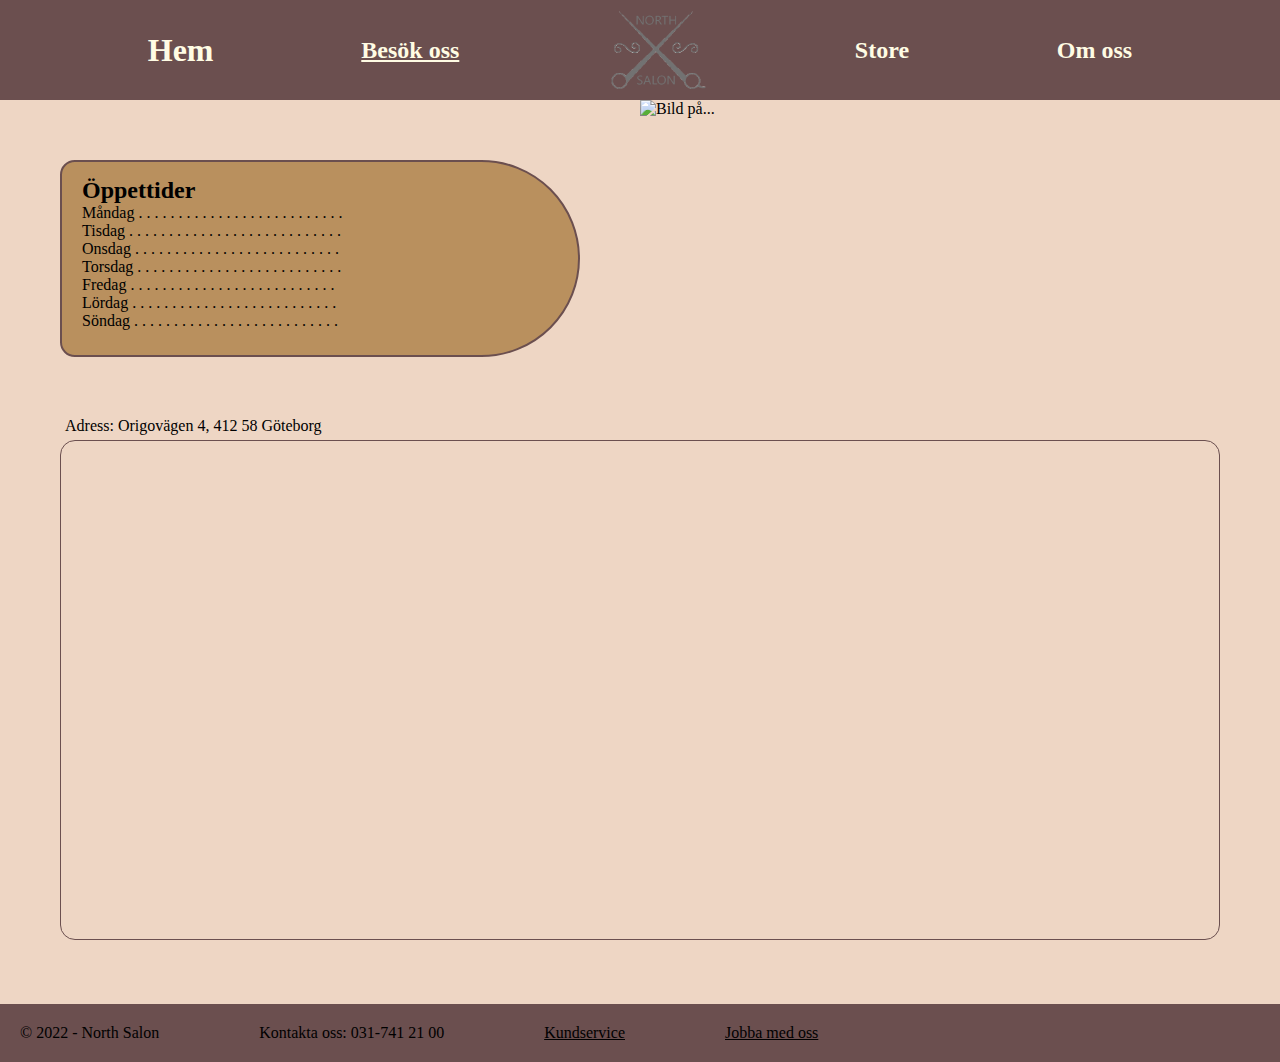
==== besok_oss.html @ f7ffc92c "Har en ordentlig struktur i index.html + besok_oss.html (både desktop och mobile layout), bara några" ====
<!DOCTYPE html>
<html lang="en">
<head>
    <meta charset="UTF-8">
    <meta http-equiv="X-UA-Compatible" content="IE=edge">
    <meta name="viewport" content="width=device-width, initial-scale=1.0">
    <link rel="stylesheet" href="css/style.css">
    <title>North Salon - Besök oss</title>
</head>
<body>
<div id="wrapper_besok_oss">
    <nav>
        <ul class="nav-links">
            <li><a href="index.html" class="unfocused_anchor"><h2 class="menu_titles">Hem</h1></a></li>
            <li><a href="besok_oss.html" id="focused_anchor"><h1 class="menu_titles">Besök oss</h1></a></li>
            <li><a href="store.html" class="unfocused_anchor"><h2 class="menu_titles">Store</h1></a></li>
            <li><a href="om_oss.html" class="unfocused_anchor"><h2 class="menu_titles">Om oss</h1></a></li>
        </ul>
        <div class="burger">
            <div id="line1"></div>
            <div id="line2"></div>
            <div id="line3"></div>
        </div>
    </nav>

    <header><img src="misc/Hemsidans logga (v3).png" alt="North Salon" id="logo"></header>


    <nav id="nav_desktop">
        <a href="index.html" class="unfocused_anchor_desktop"><h1 class="nav_titles">Hem</h1></a>
        <a href="besok_oss.html" id="focused_anchor_desktop"><h2 class="nav_titles">Besök oss</h1></a>
        <img src="misc/Hemsidans logga (v3).png" alt="North Salon" id="logo_desktop">
        <a href="store.html" class="unfocused_anchor_desktop"><h2 class="nav_titles">Store</h1></a>
        <a href="om_oss.html" class="unfocused_anchor_desktop"><h2 class="nav_titles">Om oss</h1></a>
    </nav>
    
    <article id="information">
            <h2 id="information_title">Öppettider</h2>
            <p class="information_text">Måndag . . . . . . . . . . . . . . . . . . . . . . . . . .</p>
            <p class="information_text">Tisdag . . . . . . . . . . . . . . . . . . . . . . . . . . .</p>
            <p class="information_text">Onsdag . . . . . . . . . . . . . . . . . . . . . . . . . .</p>
            <p class="information_text">Torsdag . . . . . . . . . . . . . . . . . . . . . . . . . .</p>
            <p class="information_text">Fredag . . . . . . . . . . . . . . . . . . . . . . . . . .</p>
            <p class="information_text">Lördag . . . . . . . . . . . . . . . . . . . . . . . . . .</p>
            <p class="information_text">Söndag . . . . . . . . . . . . . . . . . . . . . . . . . .</p>
        <!-- lägg till tider? -->
    </article>

    <div id="address">
        <p id="address_text">Adress: Origovägen 4, 412 58 Göteborg</p>
    </div>

    <aside id="image_besok_oss_desktop">
        <img src="" alt="Bild på..."> 
        <!-- Denna bilden ska bara visas i desktop layout -->
    </aside>

    <article id="directions">
        <iframe src="https://www.google.com/maps/embed?pb=!1m18!1m12!1m3!1d1268.0097344275684!2d11.974071090032513!3d57.69047335032419!2m3!1f0!2f0!3f0!3m2!1i1024!2i768!4f13.1!3m3!1m2!1s0x464ff30cadd946df%3A0x39654b05d8cc5f4a!2sOrigov%C3%A4gen%204%2C%20412%2058%20G%C3%B6teborg!5e0!3m2!1ssv!2sse!4v1644568182433!5m2!1ssv!2sse" allowfullscreen="" loading="lazy" id="directions_map"></iframe>
    </article>

    <footer>
        <p class="footer_text">© 2022 - North Salon</p>
        <p class="footer_text">Kontakta oss: 031-741 21 00</p>
        <p class="footer_text2">Kundservice</p>
        <p class="footer_text2">Jobba med oss</p>
    </footer>
</div>

    <script src="js/script.js"></script>
</body>
</html>
---- css/style.css ----
* {
    box-sizing: border-box;
    margin: 0;
    padding: 0;
    max-width: 100%;
    background-color: #EED6C4;
}

#wrapper_home {
    display: grid;
    grid-template-columns: 100px minmax(300px, 1fr);
    grid-template-rows: 1fr 5fr 5fr 1fr;
    grid-template-areas: 
    "nav log"
    "off off"
    "ser ser"
    "foo foo";
    background-color: #EED6C4;

    height: 100vh;
    width: 100vw;
}

nav {
    grid-area: nav;
    display: flex;
    justify-content: flex-start;
    align-items: center;
    height: 100px;
    background-color: #6B4F4F;
}

.nav-links {
    display: flex;
    flex-direction: column;
    justify-content: space-around;
    height: 90vh;
    position: absolute;
    top: -90vh;
    left: 0px;
    width: 200px;
    align-items: center;
    background-color: #6B4F4F;
    transition: all 0.5s;
}

.nav-active {
    transform: translateY(100vh);
}

.nav-links li {
    list-style: none;
}

.nav-links a {
    text-decoration: none;
    letter-spacing: 0.1875rem;
    color: #EED6C4;
    font-weight: bold;
    font-size: 1.25rem;
    text-transform: uppercase;
}

.burger div {
    width: 25px;
    height: 3px;
    background-color: #EED6C4;
    margin: 5px;
    border-radius: 10%;
    transition: all 0.5s;
}

.toggle #line2 {
    opacity: 0;
}

.toggle #line1 {
    transform: rotate(-45deg) translate(-5px, 6px);
}

.toggle #line3 {
    transform: rotate(45deg) translate(-5px, -6px);
}

.menu_titles {
    background-color: #6B4F4F;
}

.burger {
    margin-right: 3.125rem;
    cursor: pointer;
    background-color: #6B4F4F;
}

header {
    background-color: #6B4F4F;
    grid-area: log;
    display: flex;
    justify-content: center;
    padding: 8px;
    
}

#logo {
    width: 100px;
    background-color: #6B4F4F;
}

#nav_desktop {
    display: none;
}

#offers {
    grid-area: off;
    display: flex;
    flex-direction: column;
    justify-content: space-evenly;
    margin: 20px;
    align-items: flex-start;
    flex-wrap: wrap;
}

.offer_box {
    border-radius: 15px 50px;
    border: 2px solid black;
    background-color: #b9905e;
    padding: 20px;
    margin: 10px;
    width: 550px;
    padding-bottom: 25px;
    padding-top: 15px;
}

.offer_title {
    line-height: 150%;
    background-color: #b9905e;
}

.offer_text {
    font-size: 1rem;
    line-height: 100%;
    width: 550px;
    background-color: #b9905e;
}

#services {
    grid-area: ser;
    display: flex;
    flex-direction: column;
    justify-content: space-evenly;
    margin-left: 40px;
}

#service_top_title {
    align-self: center;
}

.service_title {
    margin-left: 20px;
}

.service_text {
    margin-left: 30px;
}

footer {
    grid-area: foo;
    background-color: #6B4F4F;
    display: flex;
    flex-direction: row;
    justify-content: start;
    padding: 20px;
}

.footer_text {
    margin-right: 55px;
    background-color: #6B4F4F;

}

.footer_text2, .footer_text2:hover {
    display: none;
}

#image_home {
    display: none;
}

#wrapper_besok_oss {
    display: grid;
    grid-template-columns: 100px minmax(300px, 1fr);
    grid-template-rows: 1fr 3fr 1fr 4fr 1fr;
    grid-template-areas: 
    "nav log"
    "inf inf"
    "adr adr"
    "map map"
    "foo foo";
    background-color: #EED6C4;

    height: 100vh;
    width: 100vw;
}

#image_besok_oss_desktop {
    display: none;
}

#information {
    grid-area: inf;
    margin: 20px;

    border-radius: 15px 50px;
    border: 2px solid #6B4F4F;
    background-color: #b9905e;
    padding: 20px;
    padding-bottom: 25px;
    padding-top: 15px;
}

#information_title {
    background-color: #b9905e;
}

.information_text {
    background-color: #b9905e;
    padding-left: 1fr;
    padding-right: 1fr;
}

#address {
    grid-area: adr;
    margin-left: 25px;
    margin-right: 20px;
}

#address_text {

}


#directions {
    grid-area: map;
    margin: 20px;
    margin-top: 5px;
}

#directions_map {
    width: 100vw;
    height: 450px;
    border-radius: 15px;
    border: 1.5px solid #6B4F4F;
}

@media screen and (min-width: 800px) {
    .burger {
        display: none;
    }

    #wrapper_home {
        grid-template-columns: 1fr 1fr;
        grid-template-rows: 1fr 1fr 3fr 3fr 1fr;
        grid-template-areas: 
        "na na"
        "of of"
        "se im"
        "fo fo";
    }

    header {
        display: none;
    }

    nav {
        display: none;
    }

    #logo_desktop {
        width: 100px;
        background-color: #6B4F4F;

    }

    .nav-links {
        display: none;
    }

    #nav_desktop {
        grid-area: na;
        display: flex;
        flex-direction: row;
        justify-content: space-evenly;
        background-color: #6B4F4F;
    }

    .nav_titles {
        background-color: #6B4F4F;
    }

    .unfocused_anchor_desktop:link, .unfocused_anchor_desktop:visited {
        color: rgb(255, 252, 228);
        text-decoration: none;
        font-weight: bold;
    }
    
    .unfocused_anchor_desktop:hover, .unfocused_anchor_desktop:active {
        color: rgb(68, 49, 32);
    }
    
    #focused_anchor_desktop:link, #focused_anchor_desktop:visited {
        color: rgb(255, 252, 228);
        text-decoration: none;
        font-weight: bold;
        text-decoration: underline;
    }
    
    #focused_anchor_desktop:hover, #focused_anchor_desktop:active{
        color: rgb(68, 49, 32);
    }

    .nav-links {
       display: none;
    }

    .nav-active {
        transform: none;
    }

    #offers {
        grid-area: of;
        flex-direction: row;
    }

    .offer_box {
        border-radius: 25px;
    }

    #services {
        grid-area: se;
    }

    footer {
        grid-area: fo;
    }

    .footer_text {
        margin-right: 100px;
    }
    
    .footer_text2, .footer_text2:hover {
        display: block;
        margin-right: 100px;
        background-color: rgb(110, 100, 73);
        cursor: pointer;
        text-decoration: underline;
        background-color: #6B4F4F;

    }

    #image_home {
        display: unset;
        grid-area: im;       
    }

    #wrapper_besok_oss {
        grid-template-columns: 1fr 1fr;
        grid-template-rows: 1fr 3fr 1fr 4fr 1fr;
        grid-template-areas: 
        "na na"
        "in im"
        "ad ad"
        "ma ma"
        "fo fo";
        background-color: #EED6C4;
    
        height: 100vh;
        width: 100vw;
    }

    #image_besok_oss_desktop {
        display: unset;
        grid-area: im;
    }

    #information {
        grid-area: in;
        margin: 60px;
    
        border-radius: 15px 100px 100px 15px;
        border: 2px solid #6B4F4F;
        background-color: #b9905e;
        padding: 20px;
        padding-bottom: 25px;
        padding-top: 15px;
    }
    
    #information_title {
        background-color: #b9905e;
        margin-right: 25px;
    }
    
    .information_text {
        background-color: #b9905e;
        margin-right: 15px;
    }
    
    #address {
        grid-area: ad;
        margin-left: 65px;
        margin-right: 20px;
    }

    #directions {
        grid-area: ma;
        margin: 60px;
        margin-top: 5px;
    }
    
    #directions_map {
        width: 100vw;
        height: 500px;
        border-radius: 15px;
        border: 1.5px solid #6B4F4F;
    }
    
}
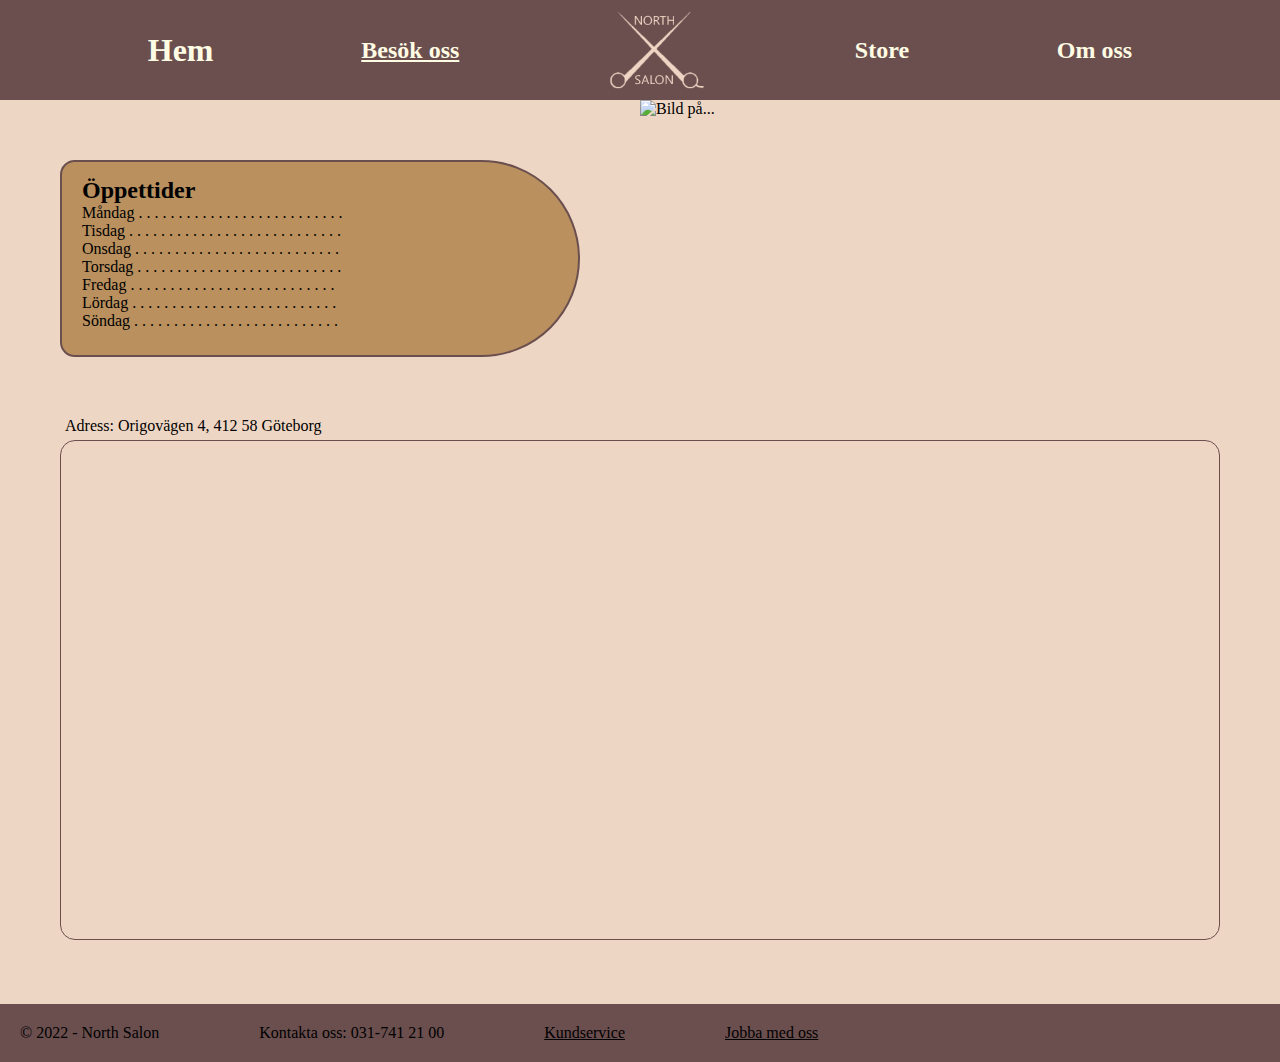
==== commit 5906dbae: "Gjort klart saker som jag skulle göra innan, till exempel lagt in alla bilder i store.html och uppda" ====
--- a/besok_oss.html
+++ b/besok_oss.html
@@ -23,13 +23,13 @@
         </div>
     </nav>
 
-    <header><img src="misc/Hemsidans logga (v3).png" alt="North Salon" id="logo"></header>
+    <header><img src="misc/Hemsida 2 - logga (final).png" alt="North Salon" id="logo"></header>
 
 
     <nav id="nav_desktop">
         <a href="index.html" class="unfocused_anchor_desktop"><h1 class="nav_titles">Hem</h1></a>
         <a href="besok_oss.html" id="focused_anchor_desktop"><h2 class="nav_titles">Besök oss</h1></a>
-        <img src="misc/Hemsidans logga (v3).png" alt="North Salon" id="logo_desktop">
+        <img src="misc/Hemsida 2 - logga (final).png" alt="North Salon" id="logo_desktop">
         <a href="store.html" class="unfocused_anchor_desktop"><h2 class="nav_titles">Store</h1></a>
         <a href="om_oss.html" class="unfocused_anchor_desktop"><h2 class="nav_titles">Om oss</h1></a>
     </nav>
--- a/css/style.css
+++ b/css/style.css
@@ -8,7 +8,7 @@
 
 #wrapper_home {
     display: grid;
-    grid-template-columns: 100px minmax(300px, 1fr);
+    grid-template-columns: 100px minmax(260px, 1fr);
     grid-template-rows: 1fr 5fr 5fr 1fr;
     grid-template-areas: 
     "nav log"
@@ -188,7 +188,7 @@
 
 #wrapper_besok_oss {
     display: grid;
-    grid-template-columns: 100px minmax(300px, 1fr);
+    grid-template-columns: 100px minmax(260px, 1fr);
     grid-template-rows: 1fr 3fr 1fr 4fr 1fr;
     grid-template-areas: 
     "nav log"
@@ -251,6 +251,157 @@
     border-radius: 15px;
     border: 1.5px solid #6B4F4F;
 }
+
+#wrapper_store {
+    display: grid;
+    grid-template-columns: 100px minmax(260px, 1fr);
+    grid-template-rows: 1fr 6fr 1fr 1fr;
+    grid-template-areas: 
+    "nav log"
+    "se1 se1"
+    "se2 se2"
+    "foo foo";
+    background-color: #EED6C4;
+
+    height: 100vh;
+    width: 100vw;
+}
+
+#section_1 {
+    grid-area: se1;
+    margin: 20px;
+    padding: 3px;
+    gap: 3px;
+    border-radius: 5px;
+    display: grid;
+    grid-template-columns: 1fr 1fr 1fr;
+    grid-auto-rows: 1fr 1fr 1fr;
+    grid-template-areas: 
+    "it1 it2 it3"
+    "it4 it5 it6"
+    "it7 it8 it9";
+    background-color: #6B4F4F;
+}
+
+.products_images {
+    
+}
+
+#item_1 {
+    grid-area: it1;
+    padding: 1px;
+    border-radius: 2px;
+}
+
+#item_2 {
+    grid-area: it2;
+    padding: 1px;
+    border-radius: 2px;
+}
+
+#item_3 {
+    grid-area: it3;
+    padding: 1px;
+    border-radius: 2px;
+}
+
+#item_4 {
+    grid-area: it4;
+    padding: 1px;
+    border-radius: 2px;
+}
+
+#item_5 {
+    grid-area: it5;
+    padding: 1px;
+    border-radius: 2px;
+}
+
+#item_6 {
+    grid-area: it6;
+    padding: 1px;
+    border-radius: 2px;
+}
+
+#item_7 {
+    grid-area: it7;
+    padding: 1px;
+    border-radius: 2px;
+}
+
+#item_8 {
+    grid-area: it8;
+    padding: 1px;
+    border-radius: 2px;
+}
+
+#item_9 {
+    grid-area: it9;
+    padding: 1px;
+    border-radius: 2px;
+}
+
+#section_2 {
+    grid-area: se2;
+    margin-left: 20px;
+}
+
+#wrapper_om_oss {
+    display: grid;
+    grid-template-columns: 100px minmax(260px, 1fr);
+    grid-template-rows: 1fr 6fr 1fr;
+    grid-template-areas: 
+    "nav log"
+    "con con"
+    "foo foo";
+    background-color: #EED6C4;
+
+    height: 100vh;
+    width: 100vw;
+}
+
+#wrapper_content_om_oss {
+    grid-area: con;
+    display: grid;
+    grid-template-columns: 1fr 1fr;
+    grid-template-rows: 3fr 3fr 1fr;
+    grid-template-areas: 
+    "hai im1"
+    "im2 his"
+    "pro pro";
+
+    height: 100vh;
+    width: 100vw;
+}
+
+#hairdressers {
+    grid-area: hai;
+}
+
+.titles_om_oss {
+
+}
+
+.text_om_oss {
+
+}
+
+#hairdressers_image {
+    grid-area: im1;
+}
+
+#history_image {
+    grid-area: im2;
+}
+
+#history {
+    grid-area: his;
+}
+
+#products {
+    grid-area: pro;
+}
+
 
 @media screen and (min-width: 800px) {
     .burger {
@@ -422,5 +573,132 @@
         border-radius: 15px;
         border: 1.5px solid #6B4F4F;
     }
-    
+
+    #wrapper_store {
+        grid-template-columns: 1fr;
+        grid-template-areas: 
+        "na"
+        "s1"
+        "s2"
+        "fo";
+    }
+
+    #section_1 {
+        grid-area: s1;
+        grid-template-columns: 1fr 1fr 1fr 1fr 1fr;
+        grid-auto-rows: 1fr 1fr;
+        grid-template-areas: 
+        /* "i1 i2 i3 i4 i5"
+        "i6 i7 i8 i9 i9"; */
+        "i1 i1 i2 i3 i4"
+        "i5 i6 i7 i8 i9";
+        /* "i1 i2 i3 i3 i4"
+        "i5 i6 i7 i8 i9"; */
+    }
+    
+    #item_1 {
+        grid-area: i1;
+        padding: 1px;
+        border-radius: 2px;
+    }
+    
+    #item_2 {
+        grid-area: i2;
+        padding: 1px;
+        border-radius: 2px;
+    }
+    
+    #item_3 {
+        grid-area: i3;
+        padding: 1px;
+        border-radius: 2px;
+    }
+    
+    #item_4 {
+        grid-area: i4;
+        padding: 1px;
+        border-radius: 2px;
+    }
+    
+    #item_5 {
+        grid-area: i5;
+        padding: 1px;
+        border-radius: 2px;
+    }
+    
+    #item_6 {
+        grid-area: i6;
+        padding: 1px;
+        border-radius: 2px;
+    }
+    
+    #item_7 {
+        grid-area: i7;
+        padding: 1px;
+        border-radius: 2px;
+    }
+    
+    #item_8 {
+        grid-area: i8;
+        padding: 1px;
+        border-radius: 2px;
+    }
+    
+    #item_9 {
+        grid-area: i9;
+        padding: 1px;
+        border-radius: 2px;
+    }
+
+    #section_2 {
+        grid-area: s2;
+    }
+
+    #wrapper_om_oss {
+        grid-template-columns: 1fr;
+        grid-template-rows: 1fr 6fr 1fr;
+        grid-template-areas: 
+        "na"
+        "co"
+        "fo";
+    }
+
+    #wrapper_content_om_oss {
+        grid-area: co;
+        display: grid;
+        grid-template-columns: 1fr 1fr;
+        grid-template-rows: 3fr 3fr 1fr;
+        grid-template-areas: 
+        "ha i1"
+        "i2 hi"
+        "pr pr";
+    }
+
+    #hairdressers {
+        grid-area: ha;
+    }
+    
+    .titles_om_oss {
+    
+    }
+    
+    .text_om_oss {
+    
+    }
+    
+    #hairdressers_image {
+        grid-area: i1;
+    }
+    
+    #history_image {
+        grid-area: i2;
+    }
+    
+    #history {
+        grid-area: hi;
+    }
+    
+    #products {
+        grid-area: pr;
+    }
 }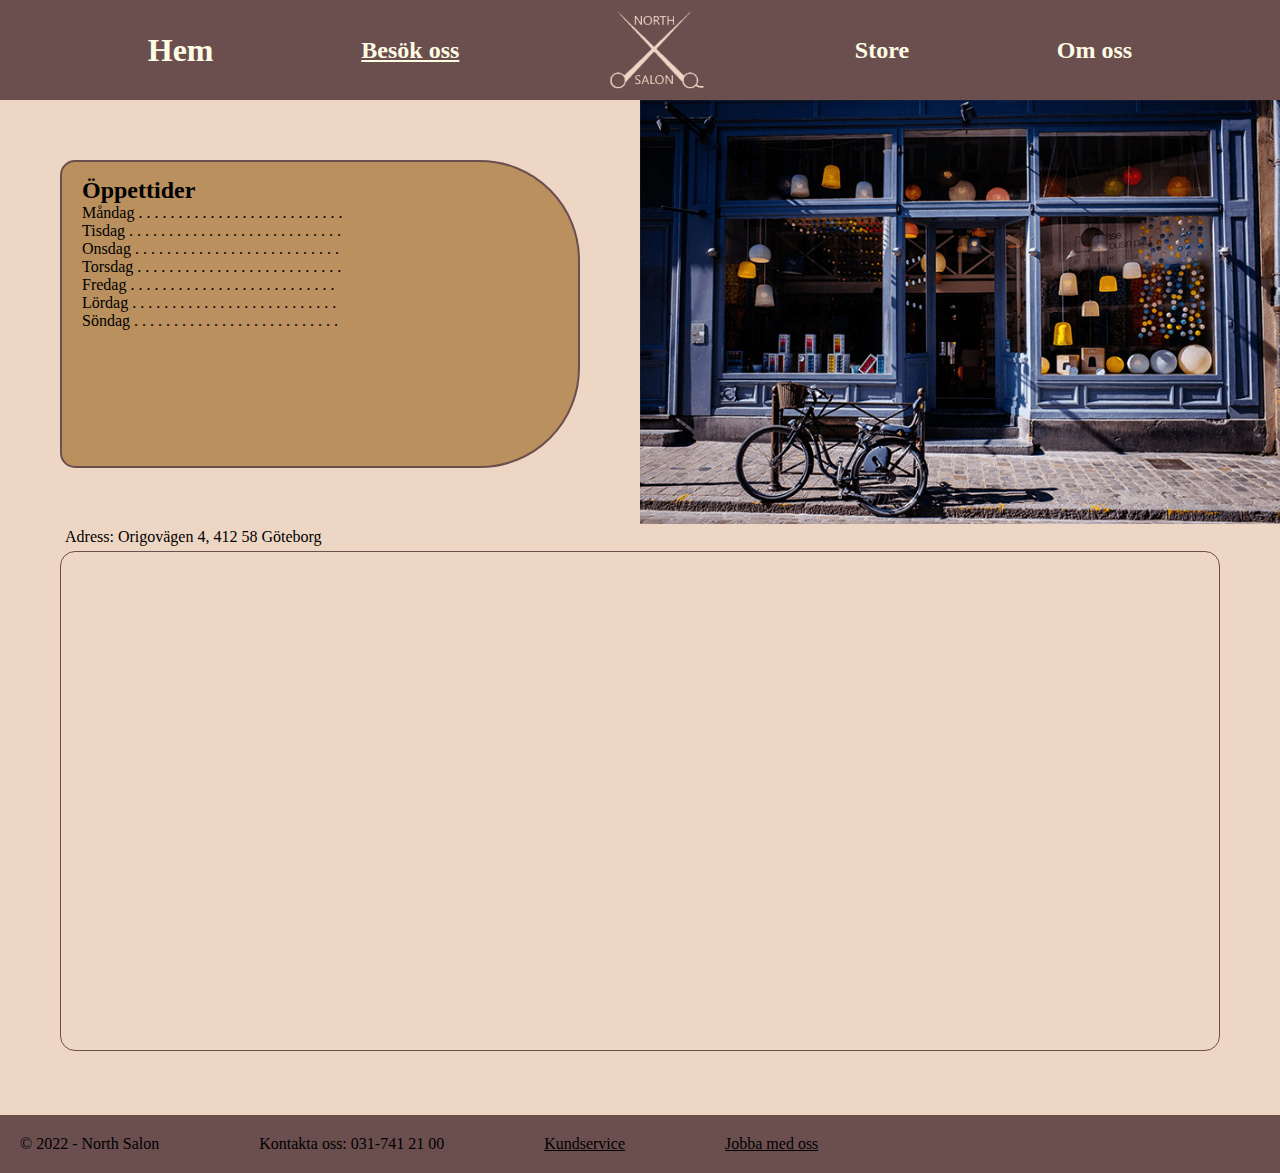
==== commit 9b168c8d: "Jobbat vidare med om_oss.html (har löst problemet med horisontell scrollning), men fortafarande inte" ====
--- a/besok_oss.html
+++ b/besok_oss.html
@@ -51,7 +51,7 @@
     </div>
 
     <aside id="image_besok_oss_desktop">
-        <img src="" alt="Bild på..."> 
+        <img src="misc/bild_om_oss.png" alt="Bild på salongen (utomhus)"> 
         <!-- Denna bilden ska bara visas i desktop layout -->
     </aside>
 
--- a/css/style.css
+++ b/css/style.css
@@ -363,19 +363,21 @@
 #wrapper_content_om_oss {
     grid-area: con;
     display: grid;
-    grid-template-columns: 1fr 1fr;
-    grid-template-rows: 3fr 3fr 1fr;
+    grid-template-columns: 1fr;
+    grid-template-rows: 0.5fr 1fr 0.5fr 1fr 0.5fr;
     grid-template-areas: 
-    "hai im1"
-    "im2 his"
-    "pro pro";
-
-    height: 100vh;
-    width: 100vw;
+    "hai"
+    "im1"
+    "his"
+    "im2"
+    "pro";
+    max-width: fit-content;
+    margin: 20px;
 }
 
 #hairdressers {
     grid-area: hai;
+    margin-bottom: 10px;
 }
 
 .titles_om_oss {
@@ -388,14 +390,20 @@
 
 #hairdressers_image {
     grid-area: im1;
+    width: 300px;
+    margin-top: 0px;
 }
 
 #history_image {
     grid-area: im2;
+    width: 300px;
+    margin-bottom: 40px;
+    margin-top: 0px;
 }
 
 #history {
     grid-area: his;
+    margin-bottom: 10px;
 }
 
 #products {
@@ -672,10 +680,12 @@
         "ha i1"
         "i2 hi"
         "pr pr";
+        margin: 40px;
     }
 
     #hairdressers {
         grid-area: ha;
+        margin-right: 10px;
     }
     
     .titles_om_oss {
@@ -688,10 +698,13 @@
     
     #hairdressers_image {
         grid-area: i1;
+        width: 500px;
+        margin-left: 10px;
     }
     
     #history_image {
         grid-area: i2;
+        width: 500px;
     }
     
     #history {
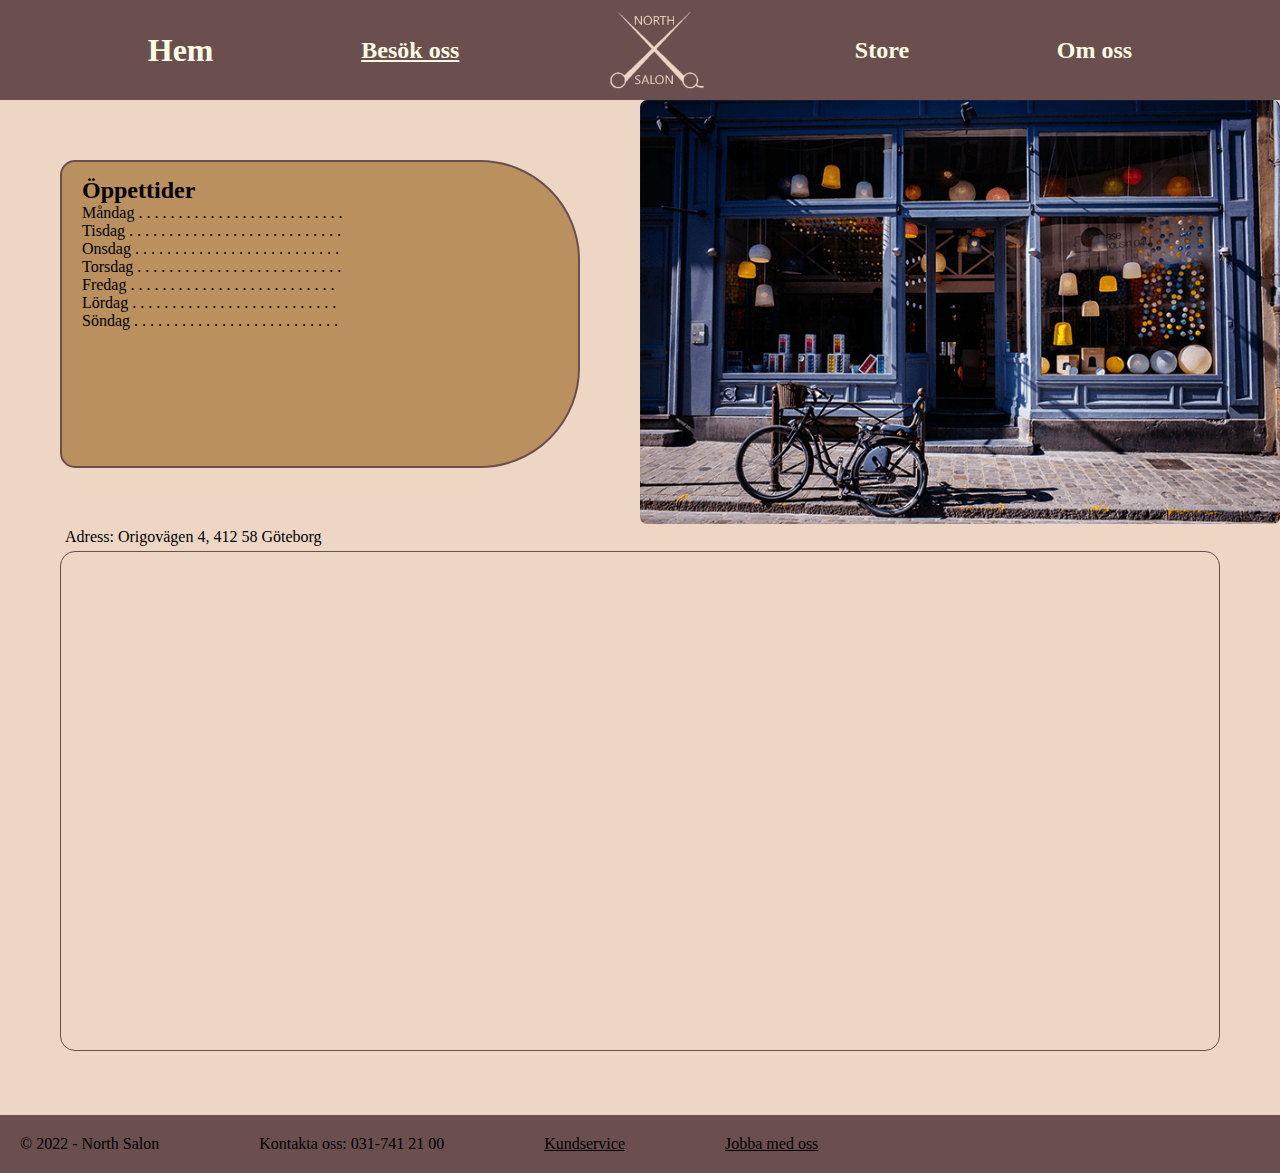
==== commit 84fd85f3: "Jag har dekorerat bilderna och lagt till animationer samt jobbat vidare med om oss sidan" ====
--- a/besok_oss.html
+++ b/besok_oss.html
@@ -29,7 +29,7 @@
     <nav id="nav_desktop">
         <a href="index.html" class="unfocused_anchor_desktop"><h1 class="nav_titles">Hem</h1></a>
         <a href="besok_oss.html" id="focused_anchor_desktop"><h2 class="nav_titles">Besök oss</h1></a>
-        <img src="misc/Hemsida 2 - logga (final).png" alt="North Salon" id="logo_desktop">
+        <img src="misc/Hemsida 2 - logga (final).png" alt="North Salon" id="logo_desktop" class="images_styling">
         <a href="store.html" class="unfocused_anchor_desktop"><h2 class="nav_titles">Store</h1></a>
         <a href="om_oss.html" class="unfocused_anchor_desktop"><h2 class="nav_titles">Om oss</h1></a>
     </nav>
@@ -51,8 +51,7 @@
     </div>
 
     <aside id="image_besok_oss_desktop">
-        <img src="misc/bild_om_oss.png" alt="Bild på salongen (utomhus)"> 
-        <!-- Denna bilden ska bara visas i desktop layout -->
+        <img src="misc/bild_om_oss.png" alt="Bild på salongen (utomhus)" class="images_styling"> 
     </aside>
 
     <article id="directions">
--- a/css/style.css
+++ b/css/style.css
@@ -104,6 +104,7 @@
 #logo {
     width: 100px;
     background-color: #6B4F4F;
+    margin-left: -100px;
 }
 
 #nav_desktop {
@@ -364,7 +365,7 @@
     grid-area: con;
     display: grid;
     grid-template-columns: 1fr;
-    grid-template-rows: 0.5fr 1fr 0.5fr 1fr 0.5fr;
+    grid-template-rows: 0.6fr 0.6fr 1fr 0.5fr 0.5fr;
     grid-template-areas: 
     "hai"
     "im1"
@@ -377,7 +378,6 @@
 
 #hairdressers {
     grid-area: hai;
-    margin-bottom: 10px;
 }
 
 .titles_om_oss {
@@ -385,13 +385,14 @@
 }
 
 .text_om_oss {
-
+    margin-bottom: 15px;
 }
 
 #hairdressers_image {
     grid-area: im1;
     width: 300px;
     margin-top: 0px;
+    border-radius: 7px;
 }
 
 #history_image {
@@ -410,6 +411,9 @@
     grid-area: pro;
 }
 
+.images_styling {
+    border-radius: 7px;
+}
 
 @media screen and (min-width: 800px) {
     .burger {
@@ -437,7 +441,6 @@
     #logo_desktop {
         width: 100px;
         background-color: #6B4F4F;
-
     }
 
     .nav-links {
@@ -513,12 +516,11 @@
         cursor: pointer;
         text-decoration: underline;
         background-color: #6B4F4F;
-
     }
 
     #image_home {
         display: unset;
-        grid-area: im;       
+        grid-area: im;
     }
 
     #wrapper_besok_oss {
@@ -714,4 +716,12 @@
     #products {
         grid-area: pr;
     }
+
+    .images_styling {
+        transition: transform .2s;
+    }
+    
+    .images_styling:hover {
+        transform: scale(1.05);
+    }
 }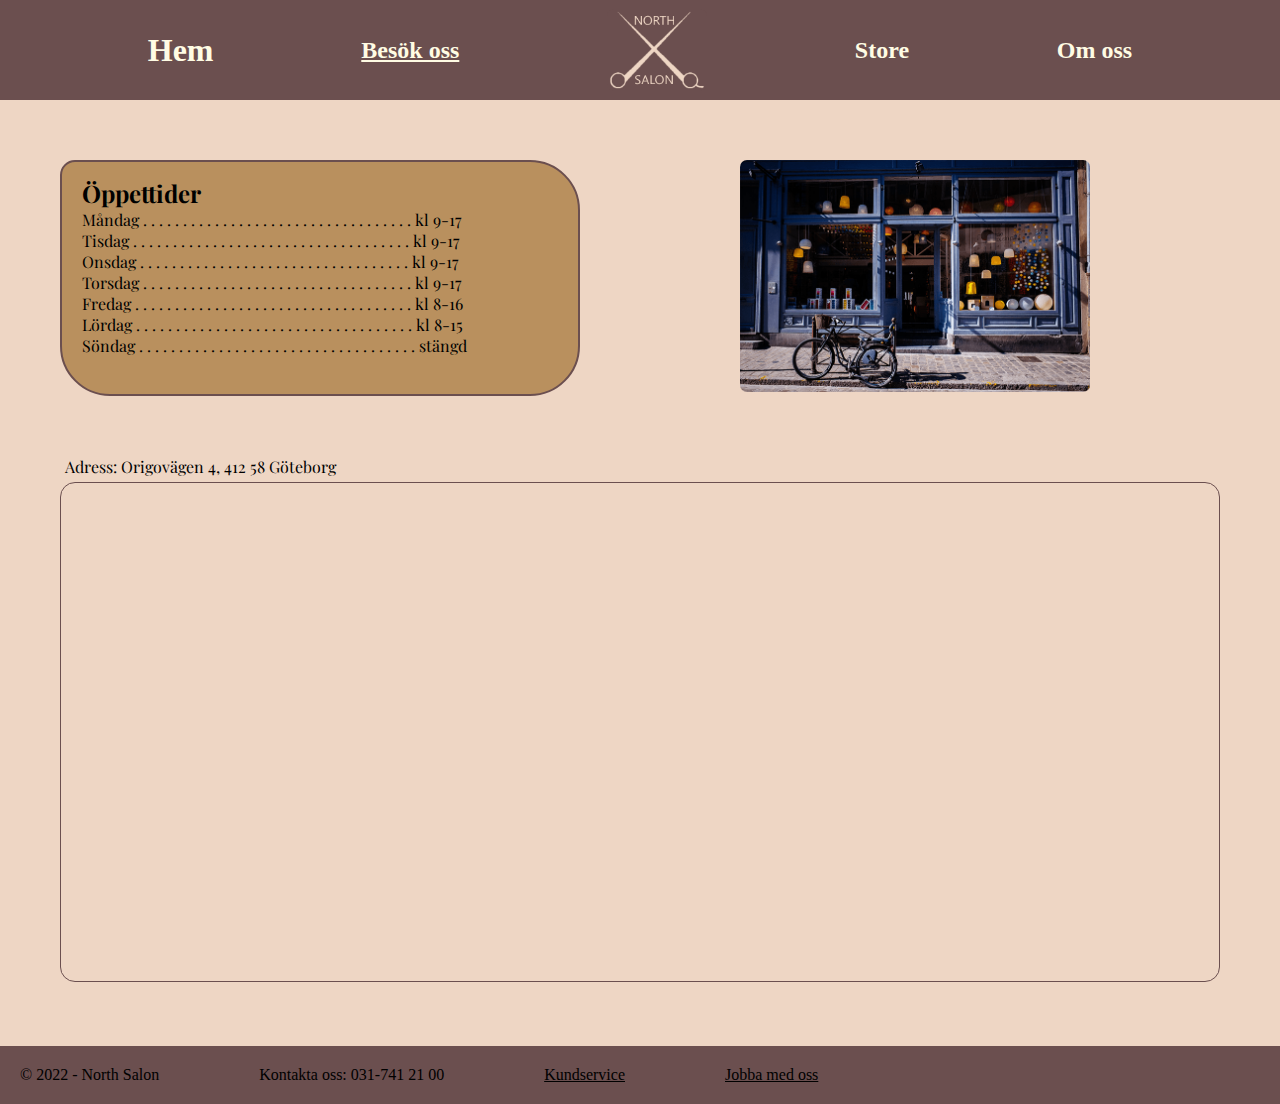
==== commit 6eb6fd19: "Jag har gjort samma sak som på min förra push, men för resterande sidor." ====
--- a/besok_oss.html
+++ b/besok_oss.html
@@ -5,6 +5,9 @@
     <meta http-equiv="X-UA-Compatible" content="IE=edge">
     <meta name="viewport" content="width=device-width, initial-scale=1.0">
     <link rel="stylesheet" href="css/style.css">
+    <link rel="preconnect" href="https://fonts.googleapis.com">
+    <link rel="preconnect" href="https://fonts.gstatic.com" crossorigin>
+    <link href="https://fonts.googleapis.com/css2?family=Playfair+Display:ital,wght@0,400;0,500;0,600;1,500&display=swap" rel="stylesheet">
     <title>North Salon - Besök oss</title>
 </head>
 <body>
@@ -23,27 +26,26 @@
         </div>
     </nav>
 
-    <header><img src="misc/Hemsida 2 - logga (final).png" alt="North Salon" id="logo"></header>
+    <header><img src="img/Hemsida 2 - logga (final).png" alt="North Salon" id="logo"></header>
 
 
     <nav id="nav_desktop">
         <a href="index.html" class="unfocused_anchor_desktop"><h1 class="nav_titles">Hem</h1></a>
         <a href="besok_oss.html" id="focused_anchor_desktop"><h2 class="nav_titles">Besök oss</h1></a>
-        <img src="misc/Hemsida 2 - logga (final).png" alt="North Salon" id="logo_desktop" class="images_styling">
+        <img src="img/Hemsida 2 - logga (final).png" alt="North Salon" id="logo_desktop" class="images_styling">
         <a href="store.html" class="unfocused_anchor_desktop"><h2 class="nav_titles">Store</h1></a>
         <a href="om_oss.html" class="unfocused_anchor_desktop"><h2 class="nav_titles">Om oss</h1></a>
     </nav>
     
     <article id="information">
             <h2 id="information_title">Öppettider</h2>
-            <p class="information_text">Måndag . . . . . . . . . . . . . . . . . . . . . . . . . .</p>
-            <p class="information_text">Tisdag . . . . . . . . . . . . . . . . . . . . . . . . . . .</p>
-            <p class="information_text">Onsdag . . . . . . . . . . . . . . . . . . . . . . . . . .</p>
-            <p class="information_text">Torsdag . . . . . . . . . . . . . . . . . . . . . . . . . .</p>
-            <p class="information_text">Fredag . . . . . . . . . . . . . . . . . . . . . . . . . .</p>
-            <p class="information_text">Lördag . . . . . . . . . . . . . . . . . . . . . . . . . .</p>
-            <p class="information_text">Söndag . . . . . . . . . . . . . . . . . . . . . . . . . .</p>
-        <!-- lägg till tider? -->
+            <p class="information_text">Måndag . . . . . . . . . . . . . . . . . . . . . . . . . . . . . . . . . . kl 9-17</p>
+            <p class="information_text">Tisdag . . . . . . . . . . . . . . . . . . . . . . . . . . . . . . . . . . . kl 9-17</p>
+            <p class="information_text">Onsdag . . . . . . . . . . . . . . . . . . . . . . . . . . . . . . . . . . kl 9-17</p>
+            <p class="information_text">Torsdag . . . . . . . . . . . . . . . . . . . . . . . . . . . . . . . . . . kl 9-17</p>
+            <p class="information_text">Fredag . . . . . . . . . . . . . . . . . . . . . . . . . . . . . . . . . . . kl 8-16</p>
+            <p class="information_text">Lördag . . . . . . . . . . . . . . . . . . . . . . . . . . . . . . . . . . . kl 8-15</p>
+            <p class="information_text">Söndag . . . . . . . . . . . . . . . . . . . . . . . . . . . . . . . . . . . stängd</p>
     </article>
 
     <div id="address">
@@ -51,7 +53,7 @@
     </div>
 
     <aside id="image_besok_oss_desktop">
-        <img src="misc/bild_om_oss.png" alt="Bild på salongen (utomhus)" class="images_styling"> 
+        <img src="img/bild_om_oss.png" alt="Bild på salongen (utomhus)" class="images_styling"> 
     </aside>
 
     <article id="directions">
--- a/css/style.css
+++ b/css/style.css
@@ -135,6 +135,8 @@
 .offer_title {
     line-height: 150%;
     background-color: #b9905e;
+    font-family: 'Playfair Display', serif;
+    font-weight: bold;
 }
 
 .offer_text {
@@ -142,6 +144,7 @@
     line-height: 100%;
     width: 550px;
     background-color: #b9905e;
+    font-family: 'Playfair Display', serif;
 }
 
 #services {
@@ -149,19 +152,31 @@
     display: flex;
     flex-direction: column;
     justify-content: space-evenly;
-    margin-left: 40px;
+    border: 4px double black;
+    border-radius: 15px;
+    margin-left: 30px;
+    margin-right: 30px;
+    margin-bottom: 30px;
+    background-color: #e0c5a4;
 }
 
 #service_top_title {
     align-self: center;
+    font-family: 'Playfair Display', serif;
+    font-weight: bold;
+    background-color: #e0c5a4;
 }
 
 .service_title {
     margin-left: 20px;
+    font-family: 'Playfair Display', serif;
+    background-color: #e0c5a4;
 }
 
 .service_text {
     margin-left: 30px;
+    font-family: 'Playfair Display', serif;
+    background-color: #e0c5a4;
 }
 
 footer {
@@ -221,12 +236,14 @@
 
 #information_title {
     background-color: #b9905e;
+    font-family: 'Playfair Display', serif;
 }
 
 .information_text {
     background-color: #b9905e;
     padding-left: 1fr;
     padding-right: 1fr;
+    font-family: 'Playfair Display', serif;
 }
 
 #address {
@@ -236,7 +253,7 @@
 }
 
 #address_text {
-
+    font-family: 'Playfair Display', serif;
 }
 
 
@@ -275,17 +292,19 @@
     gap: 3px;
     border-radius: 5px;
     display: grid;
-    grid-template-columns: 1fr 1fr 1fr;
-    grid-auto-rows: 1fr 1fr 1fr;
+    grid-template-columns: 1fr 1fr;
+    grid-auto-rows: 1fr 1fr 1fr 1fr 1fr;
     grid-template-areas: 
-    "it1 it2 it3"
-    "it4 it5 it6"
-    "it7 it8 it9";
+    "it1 it2"
+    "it3 it4"
+    "it5 it6"
+    "it7 it8"
+    "it9 it10";
     background-color: #6B4F4F;
 }
 
 .products_images {
-    
+    border-radius: 0px 0px 7px 7px;
 }
 
 #item_1 {
@@ -365,7 +384,7 @@
     grid-area: con;
     display: grid;
     grid-template-columns: 1fr;
-    grid-template-rows: 0.6fr 0.6fr 1fr 0.5fr 0.5fr;
+    grid-template-rows: 0.6fr 0.5fr 0.6fr 0.5fr 0.5fr;
     grid-template-areas: 
     "hai"
     "im1"
@@ -495,10 +514,17 @@
 
     .offer_box {
         border-radius: 25px;
+        transition: transform .2s;
+    }
+
+    .offer_box:hover {
+        transform: scale(1.05);
     }
 
     #services {
         grid-area: se;
+        margin-left: 50px;
+        margin-right: 40px;
     }
 
     footer {
@@ -521,6 +547,8 @@
     #image_home {
         display: unset;
         grid-area: im;
+        margin-bottom: 30px;
+        margin-right: 50px;
     }
 
     #wrapper_besok_oss {
@@ -541,18 +569,16 @@
     #image_besok_oss_desktop {
         display: unset;
         grid-area: im;
+        width: 350px;
+        margin: 60px;
+        margin-left: +100px;
     }
 
     #information {
         grid-area: in;
         margin: 60px;
     
-        border-radius: 15px 100px 100px 15px;
-        border: 2px solid #6B4F4F;
-        background-color: #b9905e;
-        padding: 20px;
-        padding-bottom: 25px;
-        padding-top: 15px;
+        border-radius: 15px 50px 50px 50px;
     }
     
     #information_title {
@@ -600,8 +626,8 @@
         grid-template-areas: 
         /* "i1 i2 i3 i4 i5"
         "i6 i7 i8 i9 i9"; */
-        "i1 i1 i2 i3 i4"
-        "i5 i6 i7 i8 i9";
+        "i1 i2 i3 i4 i5"
+        "i6 i7 i8 i9 i10";
         /* "i1 i2 i3 i3 i4"
         "i5 i6 i7 i8 i9"; */
     }
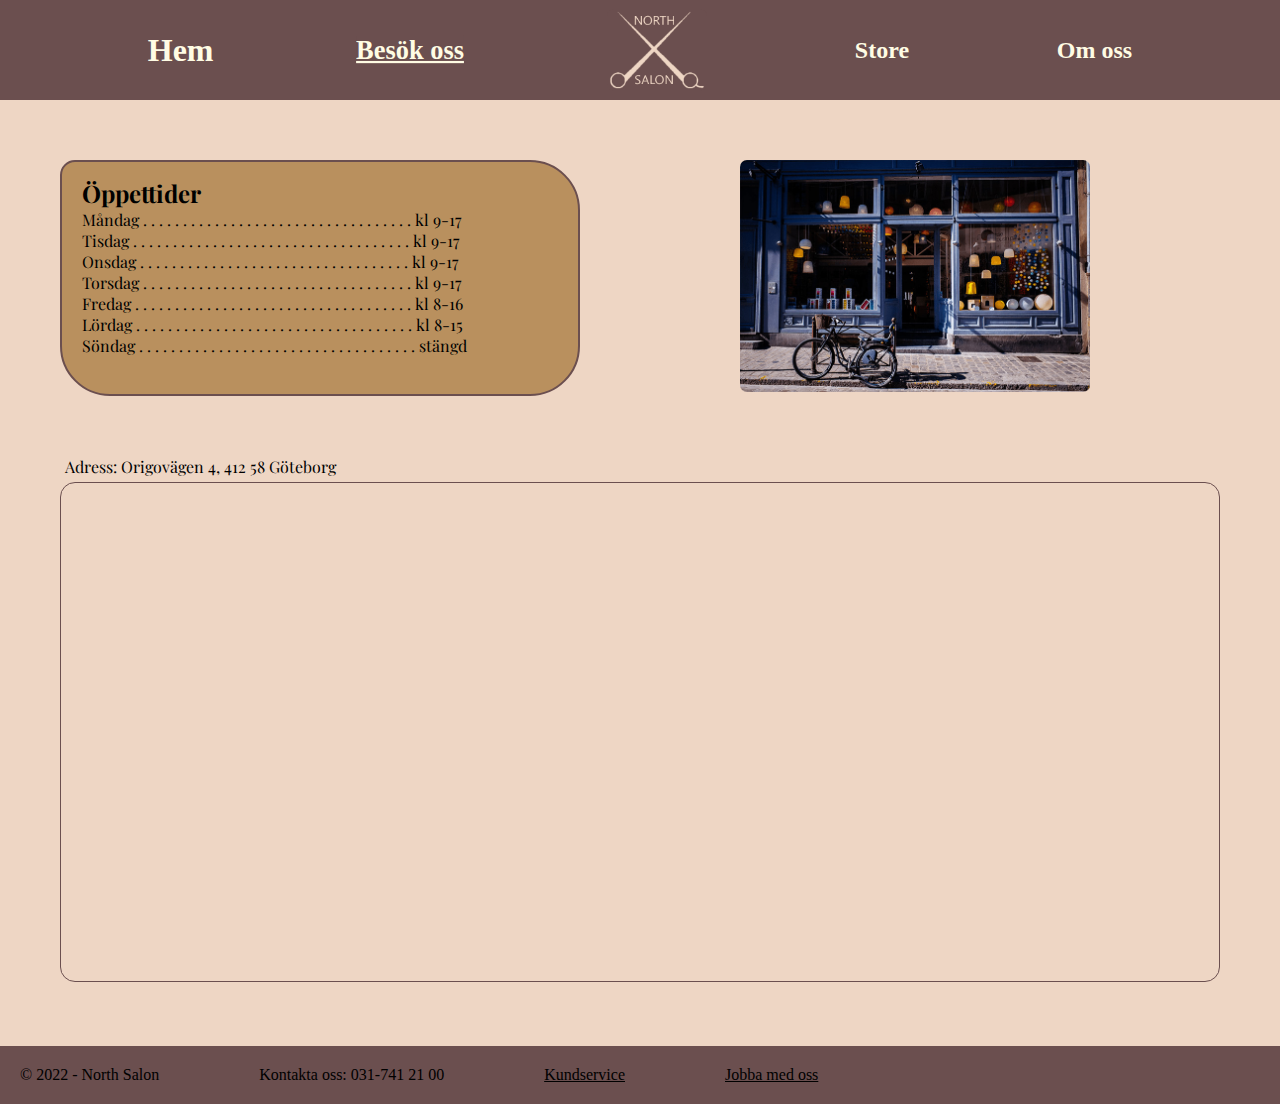
==== commit 49a917d3: "arbete v.20" ====
--- a/besok_oss.html
+++ b/besok_oss.html
@@ -26,13 +26,13 @@
         </div>
     </nav>
 
-    <header><img src="img/Hemsida 2 - logga (final).png" alt="North Salon" id="logo"></header>
+    <header><img src="img\hemsidans_logga.png" alt="North Salon" id="logo"></header>
 
 
     <nav id="nav_desktop">
         <a href="index.html" class="unfocused_anchor_desktop"><h1 class="nav_titles">Hem</h1></a>
         <a href="besok_oss.html" id="focused_anchor_desktop"><h2 class="nav_titles">Besök oss</h1></a>
-        <img src="img/Hemsida 2 - logga (final).png" alt="North Salon" id="logo_desktop" class="images_styling">
+        <img src="img\hemsidans_logga.png" alt="North Salon" id="logo_desktop" class="images_styling">
         <a href="store.html" class="unfocused_anchor_desktop"><h2 class="nav_titles">Store</h1></a>
         <a href="om_oss.html" class="unfocused_anchor_desktop"><h2 class="nav_titles">Om oss</h1></a>
     </nav>
@@ -48,12 +48,12 @@
             <p class="information_text">Söndag . . . . . . . . . . . . . . . . . . . . . . . . . . . . . . . . . . . stängd</p>
     </article>
 
-    <div id="address">
+    <aside id="address">
         <p id="address_text">Adress: Origovägen 4, 412 58 Göteborg</p>
-    </div>
+    </aside>
 
     <aside id="image_besok_oss_desktop">
-        <img src="img/bild_om_oss.png" alt="Bild på salongen (utomhus)" class="images_styling"> 
+        <img src="img/bild_om_oss.jpg" alt="Bild på salongen (utomhus)" class="images_styling"> 
     </aside>
 
     <article id="directions">
--- a/css/style.css
+++ b/css/style.css
@@ -158,6 +158,7 @@
     margin-right: 30px;
     margin-bottom: 30px;
     background-color: #e0c5a4;
+    padding-bottom: 20px;
 }
 
 #service_top_title {
@@ -191,7 +192,6 @@
 .footer_text {
     margin-right: 55px;
     background-color: #6B4F4F;
-
 }
 
 .footer_text2, .footer_text2:hover {
@@ -241,8 +241,6 @@
 
 .information_text {
     background-color: #b9905e;
-    padding-left: 1fr;
-    padding-right: 1fr;
     font-family: 'Playfair Display', serif;
 }
 
@@ -280,7 +278,6 @@
     "se2 se2"
     "foo foo";
     background-color: #EED6C4;
-
     height: 100vh;
     width: 100vw;
 }
@@ -307,63 +304,91 @@
     border-radius: 0px 0px 7px 7px;
 }
 
+.item_title {
+    font-family: 'Playfair Display', serif;
+    background-color: rgb(189, 139, 101);
+    padding-left: 10px;
+    color:#fff2e8;
+}
+
 #item_1 {
     grid-area: it1;
     padding: 1px;
     border-radius: 2px;
+    background-color: rgb(189, 139, 101);
 }
 
 #item_2 {
     grid-area: it2;
     padding: 1px;
     border-radius: 2px;
+    background-color: rgb(189, 139, 101);
 }
 
 #item_3 {
     grid-area: it3;
     padding: 1px;
     border-radius: 2px;
+    background-color: rgb(189, 139, 101);
 }
 
 #item_4 {
     grid-area: it4;
     padding: 1px;
     border-radius: 2px;
+    background-color: rgb(189, 139, 101);
 }
 
 #item_5 {
     grid-area: it5;
     padding: 1px;
     border-radius: 2px;
+    background-color: rgb(189, 139, 101);
 }
 
 #item_6 {
     grid-area: it6;
     padding: 1px;
     border-radius: 2px;
+    background-color: rgb(189, 139, 101);
 }
 
 #item_7 {
     grid-area: it7;
     padding: 1px;
     border-radius: 2px;
+    background-color: rgb(189, 139, 101);
 }
 
 #item_8 {
     grid-area: it8;
     padding: 1px;
     border-radius: 2px;
+    background-color: rgb(189, 139, 101);
 }
 
 #item_9 {
     grid-area: it9;
     padding: 1px;
     border-radius: 2px;
+    background-color: rgb(189, 139, 101);
+}
+
+#item_10 {
+    grid-area: it10;
+    padding: 1px;
+    border-radius: 2px;
+    background-color: rgb(189, 139, 101);
 }
 
 #section_2 {
     grid-area: se2;
     margin-left: 20px;
+}
+
+#about_products_link {
+    font-family: 'Playfair Display', serif;
+
 }
 
 #wrapper_om_oss {
@@ -400,11 +425,12 @@
 }
 
 .titles_om_oss {
-
+    font-family: 'Playfair Display', serif;
 }
 
 .text_om_oss {
     margin-bottom: 15px;
+    font-family: 'Playfair Display', serif;
 }
 
 #hairdressers_image {
@@ -493,10 +519,13 @@
         text-decoration: none;
         font-weight: bold;
         text-decoration: underline;
+        transform: scale(1.1);
+
     }
     
     #focused_anchor_desktop:hover, #focused_anchor_desktop:active{
         color: rgb(68, 49, 32);
+
     }
 
     .nav-links {
@@ -624,12 +653,8 @@
         grid-template-columns: 1fr 1fr 1fr 1fr 1fr;
         grid-auto-rows: 1fr 1fr;
         grid-template-areas: 
-        /* "i1 i2 i3 i4 i5"
-        "i6 i7 i8 i9 i9"; */
         "i1 i2 i3 i4 i5"
         "i6 i7 i8 i9 i10";
-        /* "i1 i2 i3 i3 i4"
-        "i5 i6 i7 i8 i9"; */
     }
     
     #item_1 {
@@ -682,6 +707,12 @@
     
     #item_9 {
         grid-area: i9;
+        padding: 1px;
+        border-radius: 2px;
+    }
+
+    #item_10 {
+        grid-area: i10;
         padding: 1px;
         border-radius: 2px;
     }
@@ -715,15 +746,7 @@
         grid-area: ha;
         margin-right: 10px;
     }
-    
-    .titles_om_oss {
-    
-    }
-    
-    .text_om_oss {
-    
-    }
-    
+
     #hairdressers_image {
         grid-area: i1;
         width: 500px;
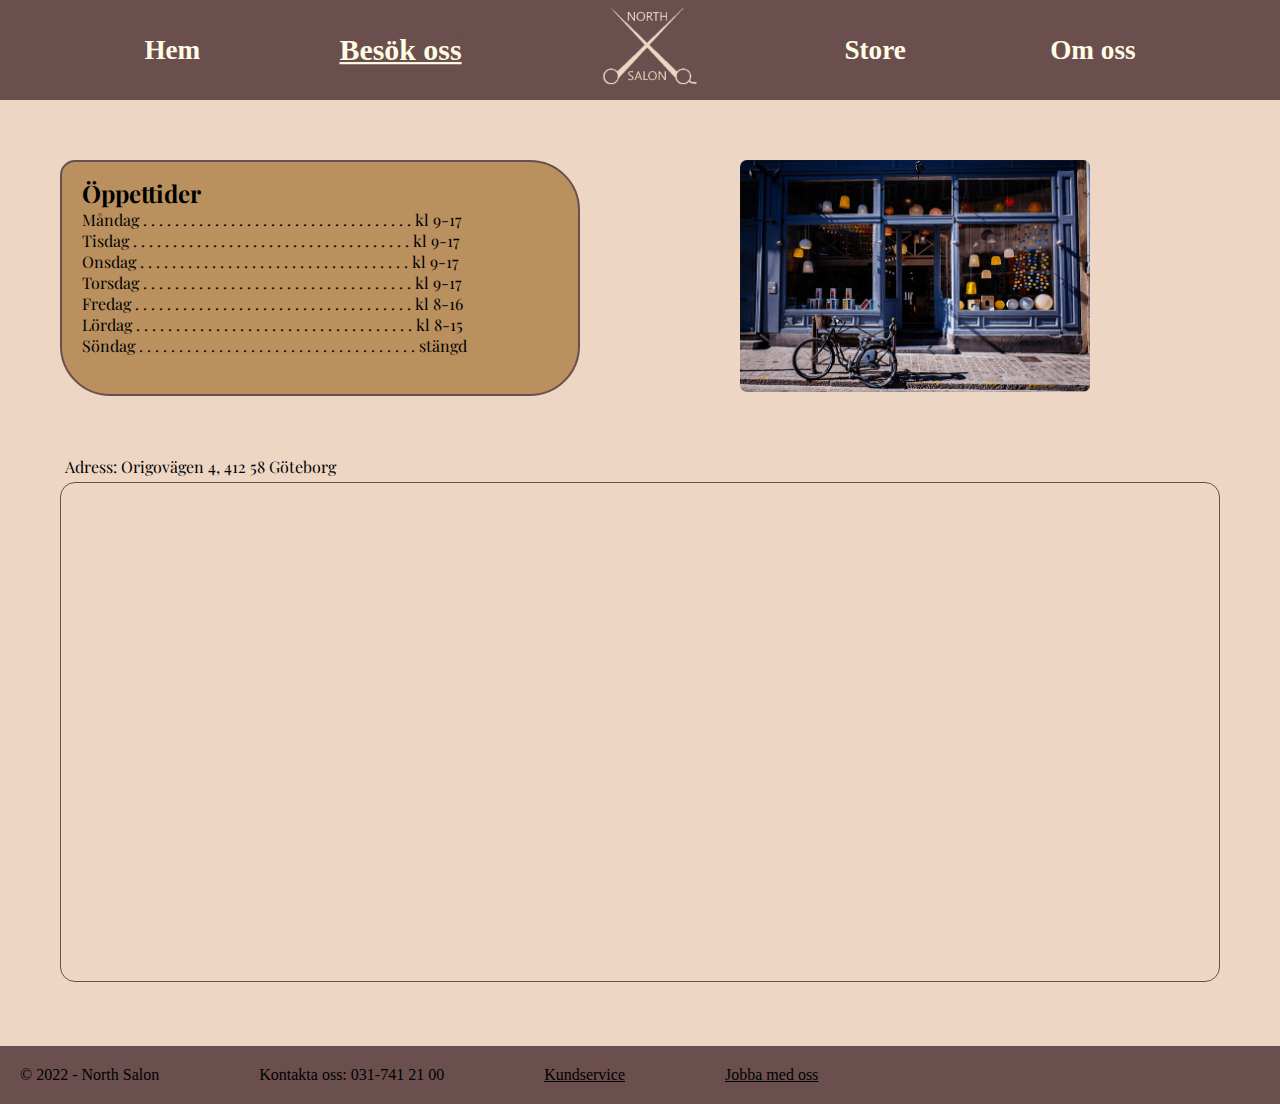
==== commit 0e0526b8: "Arbete vecka 21" ====
--- a/besok_oss.html
+++ b/besok_oss.html
@@ -14,10 +14,10 @@
 <div id="wrapper_besok_oss">
     <nav>
         <ul class="nav-links">
-            <li><a href="index.html" class="unfocused_anchor"><h2 class="menu_titles">Hem</h1></a></li>
-            <li><a href="besok_oss.html" id="focused_anchor"><h1 class="menu_titles">Besök oss</h1></a></li>
-            <li><a href="store.html" class="unfocused_anchor"><h2 class="menu_titles">Store</h1></a></li>
-            <li><a href="om_oss.html" class="unfocused_anchor"><h2 class="menu_titles">Om oss</h1></a></li>
+            <li><a href="index.html" class="unfocused_anchor"><p class="menu_titles">Hem</p></a></li>
+            <li><a href="besok_oss.html" id="focused_anchor"><p class="menu_titles">Besök oss</p></a></li>
+            <li><a href="store.html" class="unfocused_anchor"><p class="menu_titles">Store</p></a></li>
+            <li><a href="om_oss.html" class="unfocused_anchor"><p class="menu_titles">Om oss</p></a></li>
         </ul>
         <div class="burger">
             <div id="line1"></div>
@@ -28,13 +28,15 @@
 
     <header><img src="img\hemsidans_logga.png" alt="North Salon" id="logo"></header>
 
+    <header id="page_title_mobile"><h1>Besök oss</h1></header>
+
 
     <nav id="nav_desktop">
-        <a href="index.html" class="unfocused_anchor_desktop"><h1 class="nav_titles">Hem</h1></a>
-        <a href="besok_oss.html" id="focused_anchor_desktop"><h2 class="nav_titles">Besök oss</h1></a>
-        <img src="img\hemsidans_logga.png" alt="North Salon" id="logo_desktop" class="images_styling">
-        <a href="store.html" class="unfocused_anchor_desktop"><h2 class="nav_titles">Store</h1></a>
-        <a href="om_oss.html" class="unfocused_anchor_desktop"><h2 class="nav_titles">Om oss</h1></a>
+        <a href="index.html" class="unfocused_anchor_desktop"><p class="nav_titles">Hem</p></a>
+        <a href="besok_oss.html" id="focused_anchor_desktop"><p class="nav_titles">Besök oss</p></a>
+        <h1><img src="img\hemsidans_logga.png" alt="North Salon" id="logo_desktop" class="images_styling"></h1>
+        <a href="store.html" class="unfocused_anchor_desktop"><p class="nav_titles">Store</p></a>
+        <a href="om_oss.html" class="unfocused_anchor_desktop"><p class="nav_titles">Om oss</p></a>
     </nav>
     
     <article id="information">
--- a/css/style.css
+++ b/css/style.css
@@ -9,9 +9,10 @@
 #wrapper_home {
     display: grid;
     grid-template-columns: 100px minmax(260px, 1fr);
-    grid-template-rows: 1fr 5fr 5fr 1fr;
+    grid-template-rows: 1fr 0.5 5fr 5fr 1fr;
     grid-template-areas: 
     "nav log"
+    "tit tit"
     "off off"
     "ser ser"
     "foo foo";
@@ -83,6 +84,7 @@
 }
 
 .menu_titles {
+    font-size: 1.4em;
     background-color: #6B4F4F;
 }
 
@@ -99,6 +101,10 @@
     justify-content: center;
     padding: 8px;
     
+}
+
+h1 {
+    background-color: #6B4F4F;
 }
 
 #logo {
@@ -159,25 +165,38 @@
     margin-bottom: 30px;
     background-color: #e0c5a4;
     padding-bottom: 20px;
+    transition: transform .2s;
+}
+
+#services:hover {
+    transform: scale(1.05);
 }
 
 #service_top_title {
+    font-family: 'Playfair Display', serif;
+    font-weight: bold;
+    background-color: #EED6C4;
+    background-color: #e0c5a4;
+    border-radius: 15px;
+    padding: 3px;
+    margin-left: 10px;
+}
+
+.service_title {
+    margin-right: 350px;
+    font-family: 'Playfair Display', serif;
+    background-color: #e0c5a4;
     align-self: center;
-    font-family: 'Playfair Display', serif;
-    font-weight: bold;
+}
+
+.service_text {
+    margin-right: 20px;
+    font-family: 'Playfair Display', serif;
     background-color: #e0c5a4;
-}
-
-.service_title {
-    margin-left: 20px;
-    font-family: 'Playfair Display', serif;
-    background-color: #e0c5a4;
-}
-
-.service_text {
-    margin-left: 30px;
-    font-family: 'Playfair Display', serif;
-    background-color: #e0c5a4;
+    align-self: center;
+    border-radius: 15px;
+    padding: 3px;
+    background-color: #EED6C4;
 }
 
 footer {
@@ -205,9 +224,10 @@
 #wrapper_besok_oss {
     display: grid;
     grid-template-columns: 100px minmax(260px, 1fr);
-    grid-template-rows: 1fr 3fr 1fr 4fr 1fr;
+    grid-template-rows: 1fr 0.5fr 3fr 1fr 4fr 1fr;
     grid-template-areas: 
     "nav log"
+    "tit tit"
     "inf inf"
     "adr adr"
     "map map"
@@ -220,6 +240,12 @@
 
 #image_besok_oss_desktop {
     display: none;
+}
+
+#page_title_mobile {
+    grid-area: tit;
+    background-color: #6B4F4F;
+    color: #EED6C4;
 }
 
 #information {
@@ -271,9 +297,10 @@
 #wrapper_store {
     display: grid;
     grid-template-columns: 100px minmax(260px, 1fr);
-    grid-template-rows: 1fr 6fr 1fr 1fr;
+    grid-template-rows: 1fr 0.5fr 6fr 1fr 1fr;
     grid-template-areas: 
     "nav log"
+    "tit tit"
     "se1 se1"
     "se2 se2"
     "foo foo";
@@ -394,9 +421,10 @@
 #wrapper_om_oss {
     display: grid;
     grid-template-columns: 100px minmax(260px, 1fr);
-    grid-template-rows: 1fr 6fr 1fr;
+    grid-template-rows: 1fr 0.5fr 6fr 1fr;
     grid-template-areas: 
     "nav log"
+    "tit tit"
     "con con"
     "foo foo";
     background-color: #EED6C4;
@@ -501,6 +529,7 @@
     }
 
     .nav_titles {
+        font-size: 1.7em;
         background-color: #6B4F4F;
     }
 
@@ -582,7 +611,7 @@
 
     #wrapper_besok_oss {
         grid-template-columns: 1fr 1fr;
-        grid-template-rows: 1fr 3fr 1fr 4fr 1fr;
+        grid-template-rows: 1fr 0.5fr 3fr 1fr 4fr 1fr;
         grid-template-areas: 
         "na na"
         "in im"
@@ -602,6 +631,11 @@
         margin: 60px;
         margin-left: +100px;
     }
+
+    #page_title_mobile {
+        display: none;
+    }
+    
 
     #information {
         grid-area: in;
